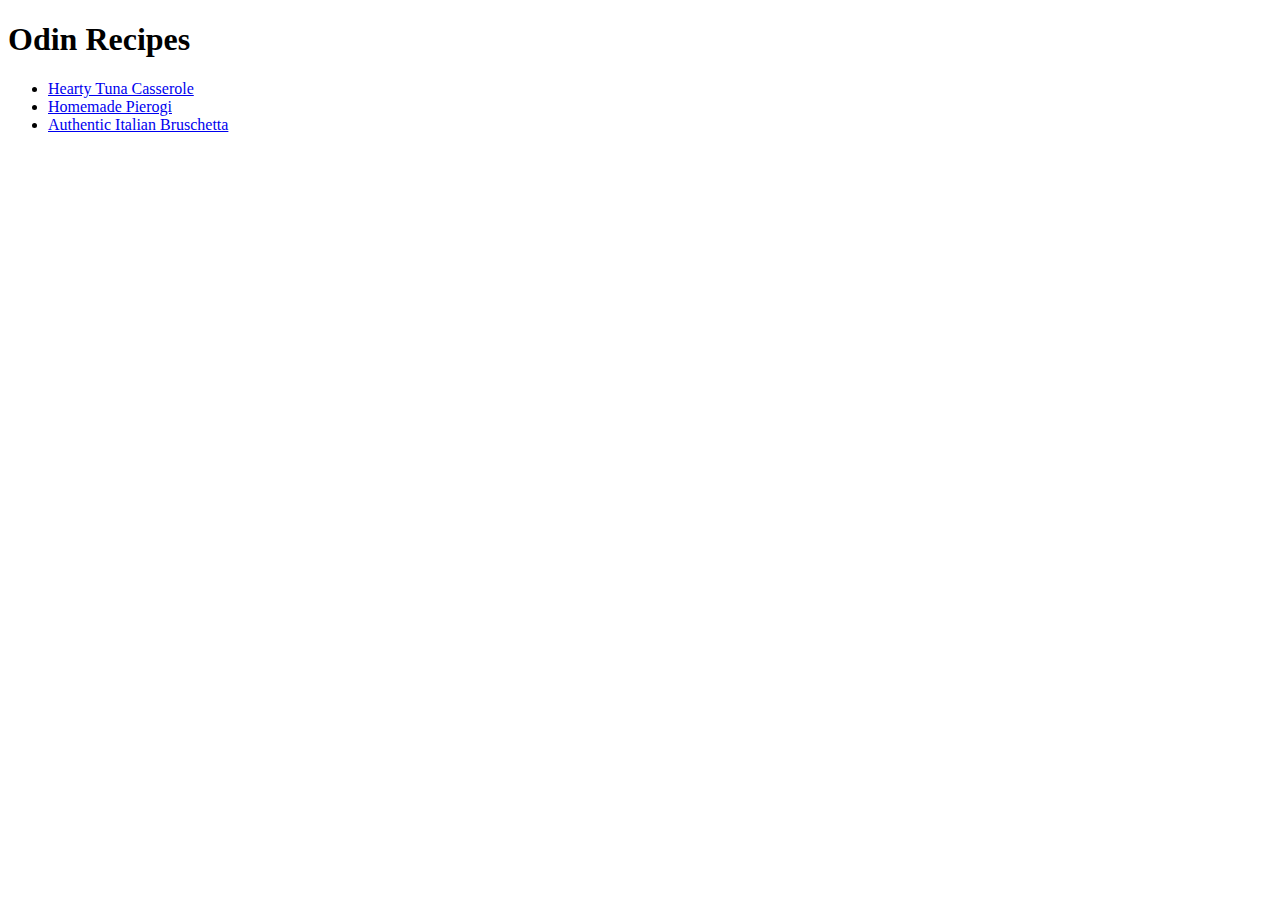
==== index.html @ b513154f "Edit README.md and index.html" ====
<!DOCTYPE html>
<html lang="en">
<head>
    <meta charset="UTF-8">
    <meta http-equiv="X-UA-Compatible" content="IE=edge">
    <meta name="viewport" content="width=device-width, initial-scale=1.0">
    <title>Document</title>
</head>
<body>
    <h1>Odin Recipes</h1>
        <ul>
            <li><a href="recipes/casserole.html">Hearty Tuna Casserole</a></li>
            <li><a href="recipes/pierogi.html">Homemade Pierogi</a></li>
            <li><a href="recipes/bruschetta.html">Authentic Italian Bruschetta</a></li>
        </ul>


</body>
</html>
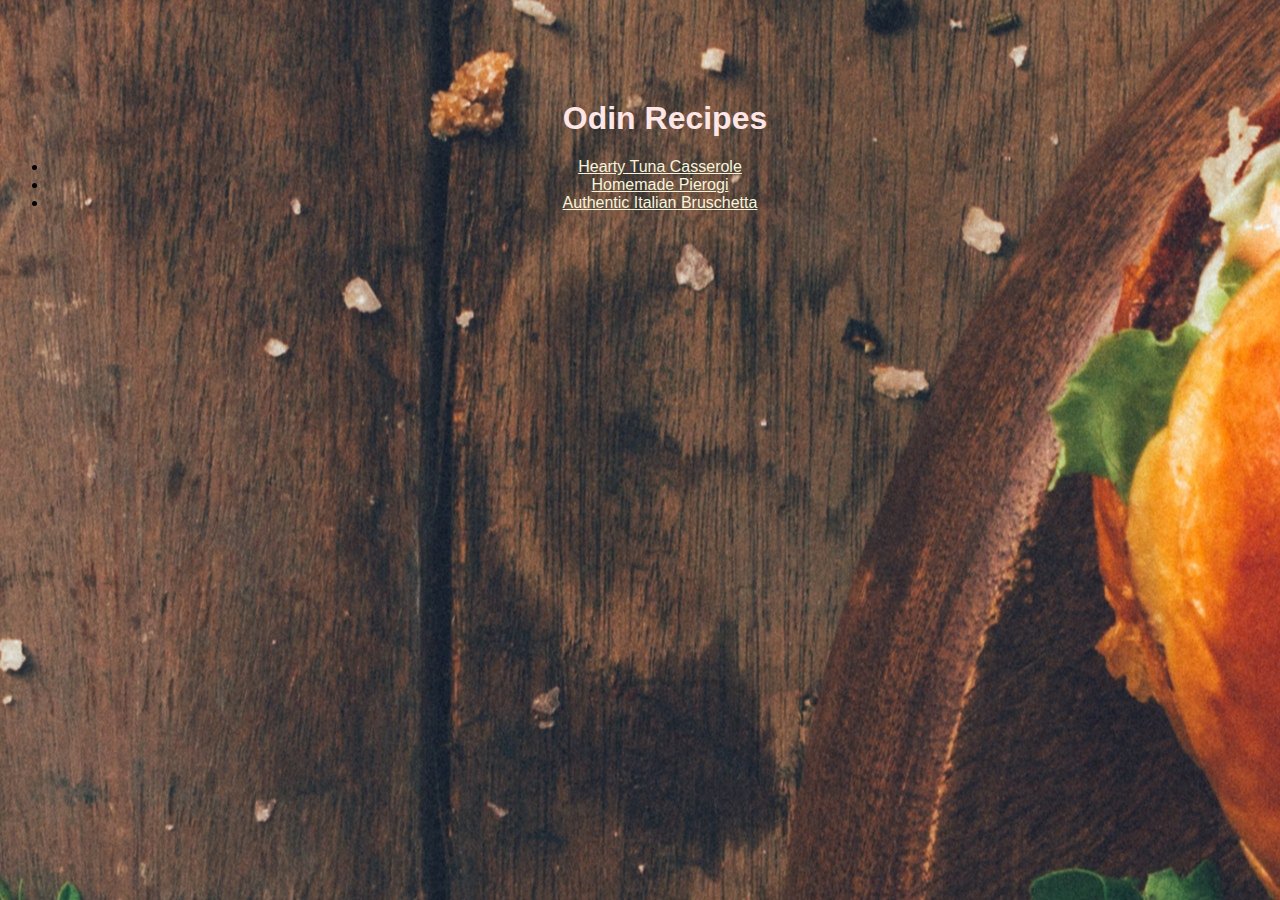
==== commit 63004b1d: "Add style" ====
--- a/index.html
+++ b/index.html
@@ -4,7 +4,8 @@
     <meta charset="UTF-8">
     <meta http-equiv="X-UA-Compatible" content="IE=edge">
     <meta name="viewport" content="width=device-width, initial-scale=1.0">
-    <title>Document</title>
+    <link rel="stylesheet" href="css/css.css">
+    <title>Odin Recipes</title>
 </head>
 <body>
     <h1>Odin Recipes</h1>
--- a/css/css.css
+++ b/css/css.css
@@ -0,0 +1,25 @@
+body {
+    background-image: url(./kitchen.jpg);
+    background-position: center;
+    background-attachment: fixed;
+    font-family: Century Gothic, CenturyGothic, AppleGothic, sans-serif;
+    text-align: center;
+}
+
+h1 {
+    color: #ffe6e6;
+    margin-left: 50px;
+    margin-top: 100px;
+}
+
+ul {
+   
+}
+
+a {
+    color: beige;
+}
+
+a:hover {
+    color: #ff9999;
+}